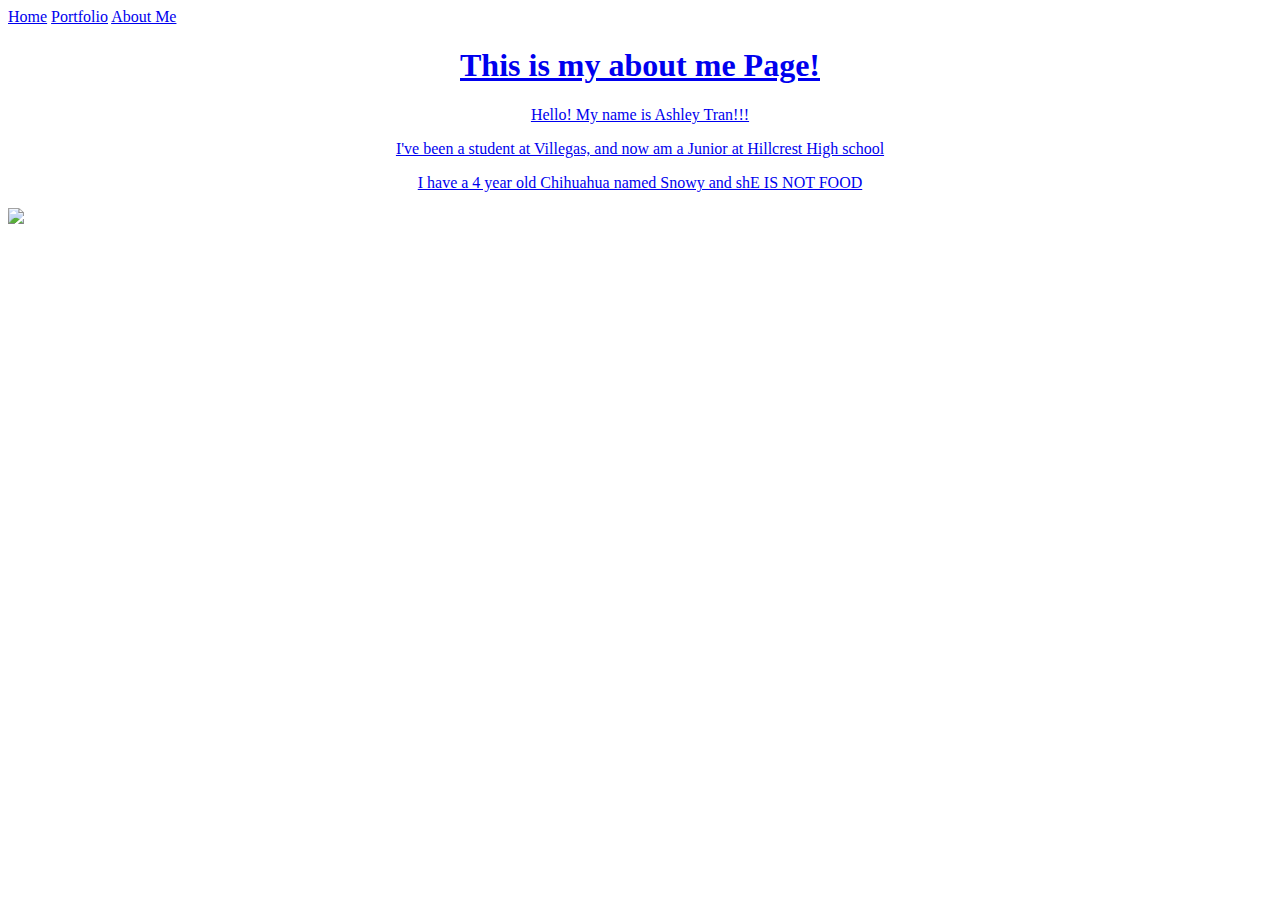
==== aboutme.html @ d9569842 "website" ====
<!doctype html>
<html lang="en">
  <head>
    <meta charset="utf-8">
    <title>About Me</title>
  </head>
  <body>
    <a href="index.html">Home</a>
    <a href="portfolio.html">Portfolio</a>
    <a href="aboutme.html">About Me</a>
<center>
    <a href="aboutme.html"</a>
    <h1>This is my about me Page!</h1>
    <p>Hello! My name is Ashley Tran!!!</p>
    <p>I've been a student at Villegas, and now am a Junior at Hillcrest High school</p>
    <p>I have a 4 year old Chihuahua named Snowy and shE IS NOT FOOD</p>
</center>
    <img src="images/portfolio.jpg" height="250">
    <br>
    <a target="_blank" href="https://scratch.mit.edu">
    </a>
</body>
</html>
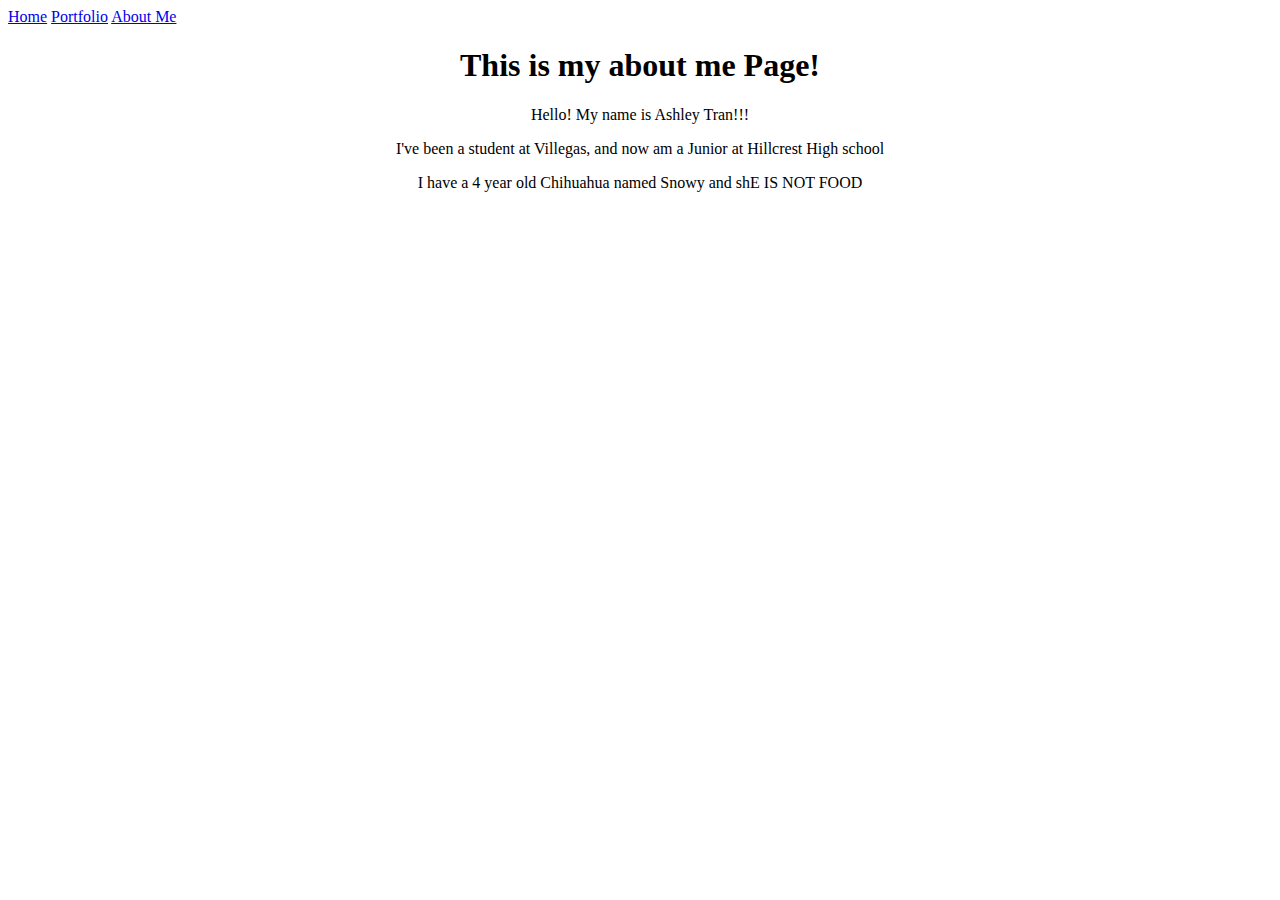
==== commit cf213b9f: "website" ====
--- a/aboutme.html
+++ b/aboutme.html
@@ -8,16 +8,11 @@
     <a href="index.html">Home</a>
     <a href="portfolio.html">Portfolio</a>
     <a href="aboutme.html">About Me</a>
-<center>
-    <a href="aboutme.html"</a>
-    <h1>This is my about me Page!</h1>
+    <center>
+     <h1>This is my about me Page!</h1>
     <p>Hello! My name is Ashley Tran!!!</p>
     <p>I've been a student at Villegas, and now am a Junior at Hillcrest High school</p>
     <p>I have a 4 year old Chihuahua named Snowy and shE IS NOT FOOD</p>
-</center>
-    <img src="images/portfolio.jpg" height="250">
-    <br>
-    <a target="_blank" href="https://scratch.mit.edu">
-    </a>
-</body>
+    </center>
+  </body>
 </html>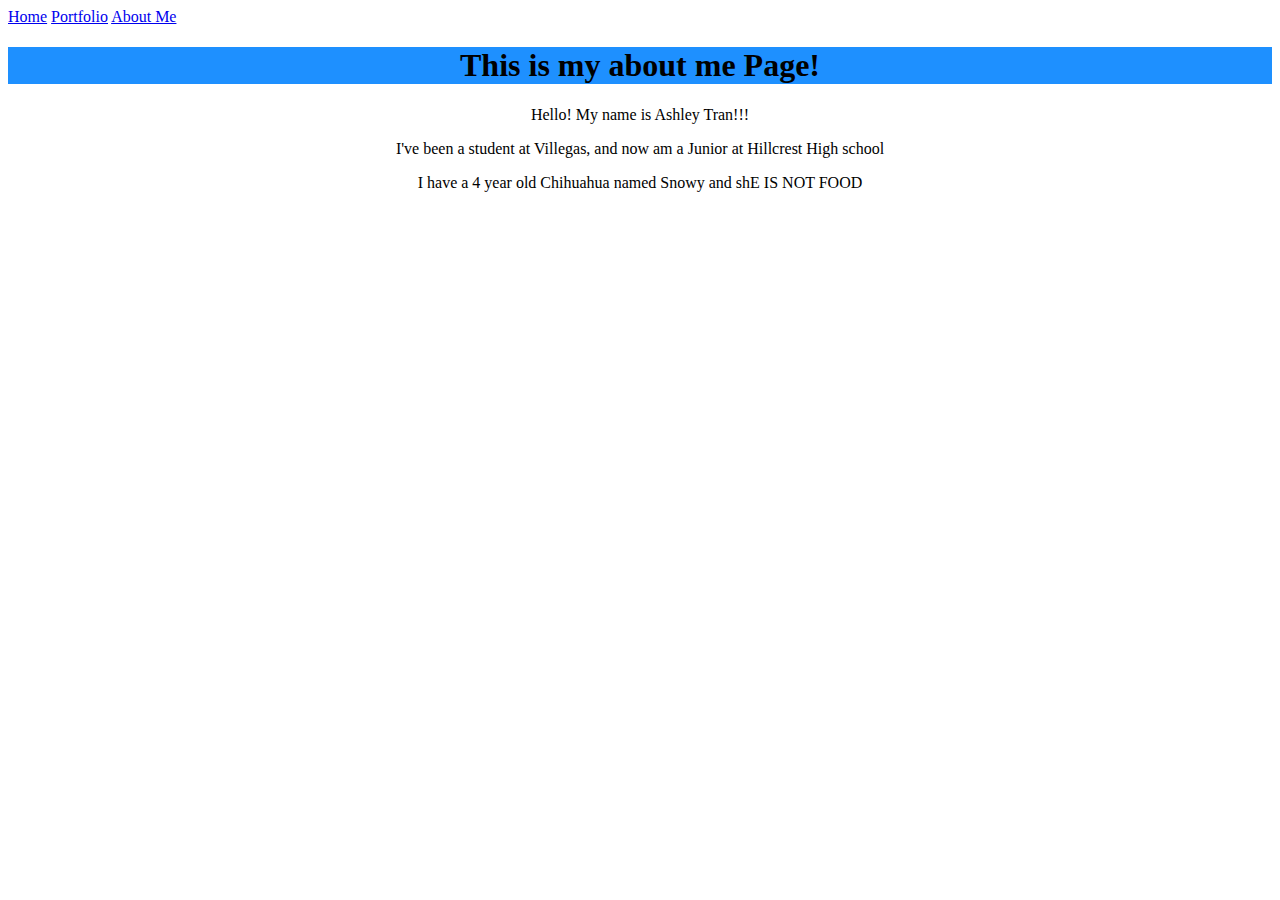
==== commit ea9c9060: "table" ====
--- a/aboutme.html
+++ b/aboutme.html
@@ -9,7 +9,7 @@
     <a href="portfolio.html">Portfolio</a>
     <a href="aboutme.html">About Me</a>
     <center>
-     <h1>This is my about me Page!</h1>
+     <h1 style="background-color:DodgerBlue">This is my about me Page!</h1>
     <p>Hello! My name is Ashley Tran!!!</p>
     <p>I've been a student at Villegas, and now am a Junior at Hillcrest High school</p>
     <p>I have a 4 year old Chihuahua named Snowy and shE IS NOT FOOD</p>
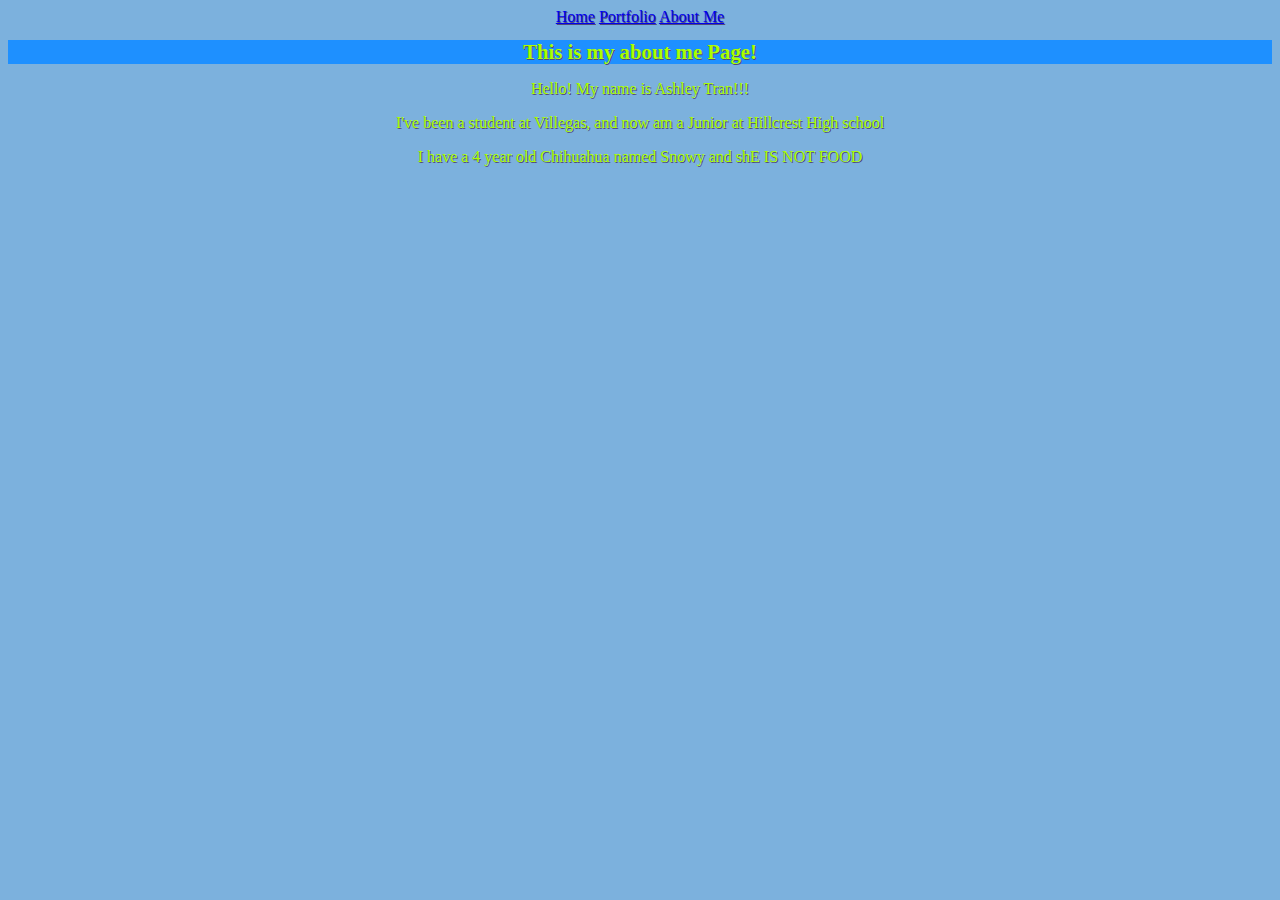
==== commit e6cde14e: "csstable" ====
--- a/aboutme.html
+++ b/aboutme.html
@@ -3,6 +3,7 @@
   <head>
     <meta charset="utf-8">
     <title>About Me</title>
+    <link href="css.css" rel="stylesheet" type="text/css">
   </head>
   <body>
     <a href="index.html">Home</a>
--- a/css.css
+++ b/css.css
@@ -0,0 +1,42 @@
+body{
+	
+font-family: "Times New Roman", Times, serif;
+	
+color: #AAFF00;
+	background-color: #7cb1dd;
+	
+text-shadow: 1px 1px #514a7a;
+	text-align: center;
+
+}
+
+
+
+h1 {
+	
+font-size: 1.3em;
+	
+text-align: center;
+	
+text-shadow: 1px 1px #514a7a;
+
+}
+
+
+td, th {
+    
+border: 2px solid #73849b;
+    
+text-align: left;
+    
+padding: 9px;
+
+}
+
+
+
+tr:nth-child(even) {
+    
+background-color: #b78bbc;
+
+}